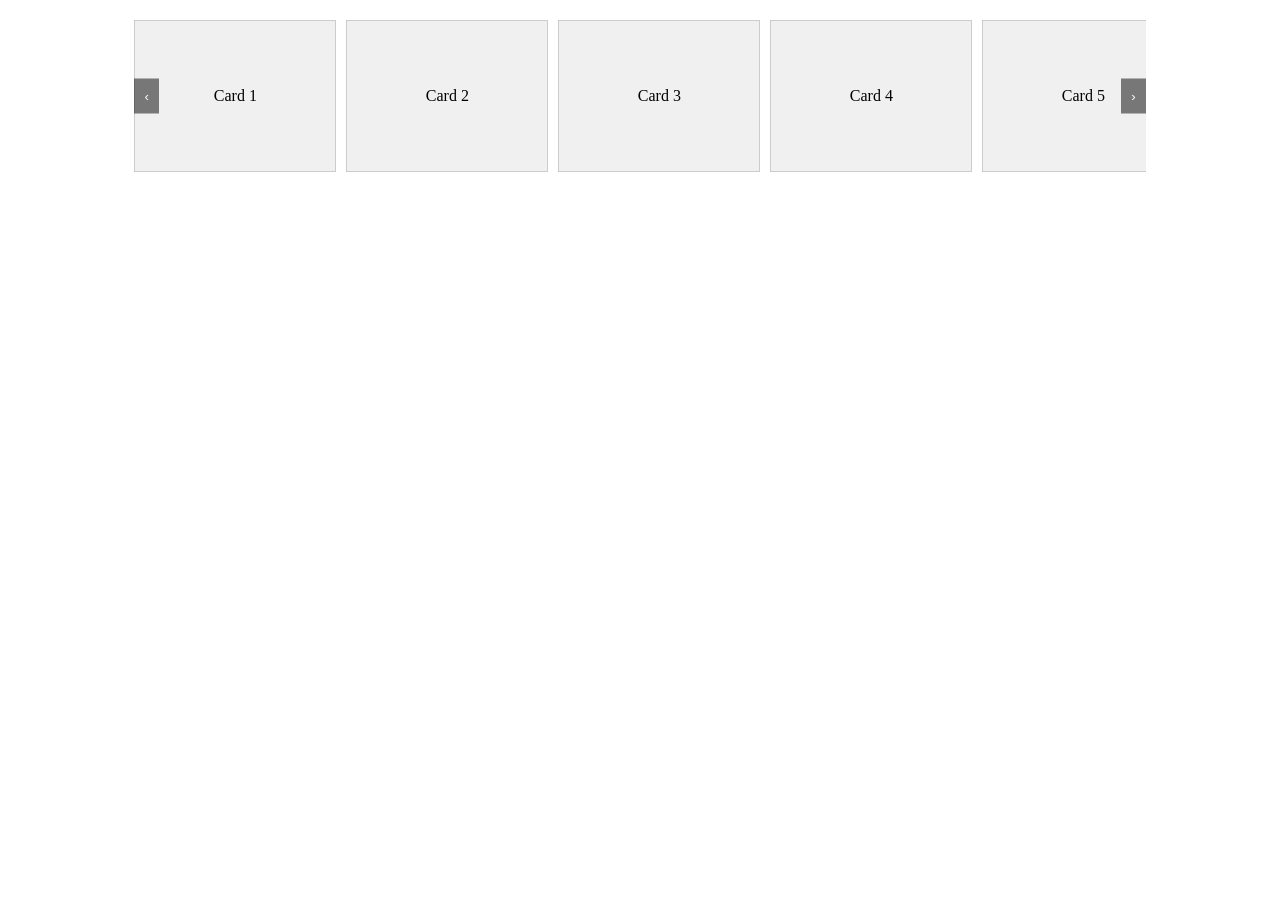
==== index2.html @ 409188e1 "first commit" ====
<!DOCTYPE html>
<html>
<head>
<title>Card Carousel</title>
<style>
.carousel-container {
  width: 80%;
  margin: 20px auto;
  overflow: hidden;
  position: relative;
}

.carousel-wrapper {
  display: flex;
  transition: transform 0.3s ease-in-out;
}

.card {
  min-width: 200px;
  height: 150px;
  background-color: #f0f0f0;
  border: 1px solid #ccc;
  margin-right: 10px;
  display: flex;
  justify-content: center;
  align-items: center;
}

.carousel-btn {
  position: absolute;
  top: 50%;
  transform: translateY(-50%);
  background-color: rgba(0, 0, 0, 0.5);
  color: white;
  border: none;
  padding: 10px;
  cursor: pointer;
}

.prev-btn {
  left: 0;
}

.next-btn {
  right: 0;
}
</style>
</head>
<body>

<div class="carousel-container">
  <div class="carousel-wrapper">
    <div class="card">Card 1</div>
    <div class="card">Card 2</div>
    <div class="card">Card 3</div>
    <div class="card">Card 4</div>
    <div class="card">Card 5</div>
     <div class="card">Card 5</div>
      <div class="card">Card 5</div>
       <div class="card">Card 5</div>
        <div class="card">Card 5</div>
        
  </div>
  <button class="carousel-btn prev-btn" onclick="moveCarousel(-1)">&#8249;</button>
  <button class="carousel-btn next-btn" onclick="moveCarousel(1)">&#8250;</button>
</div>

<script>
const carouselWrapper = document.querySelector('.carousel-wrapper');
const cards = document.querySelectorAll('.card');
let cardWidth = cards[0].offsetWidth + 10; // Card width + margin
let currentIndex = 0;

function moveCarousel(direction) {
  currentIndex += direction;
  if (currentIndex < 0) {
    currentIndex = cards.length - 1;
  } else if (currentIndex >= cards.length) {
    currentIndex = 0;
  }
  updateCarousel();
}

function updateCarousel() {
  carouselWrapper.style.transform = `translateX(${-currentIndex * cardWidth}px)`;
}
</script>

</body>
</html>
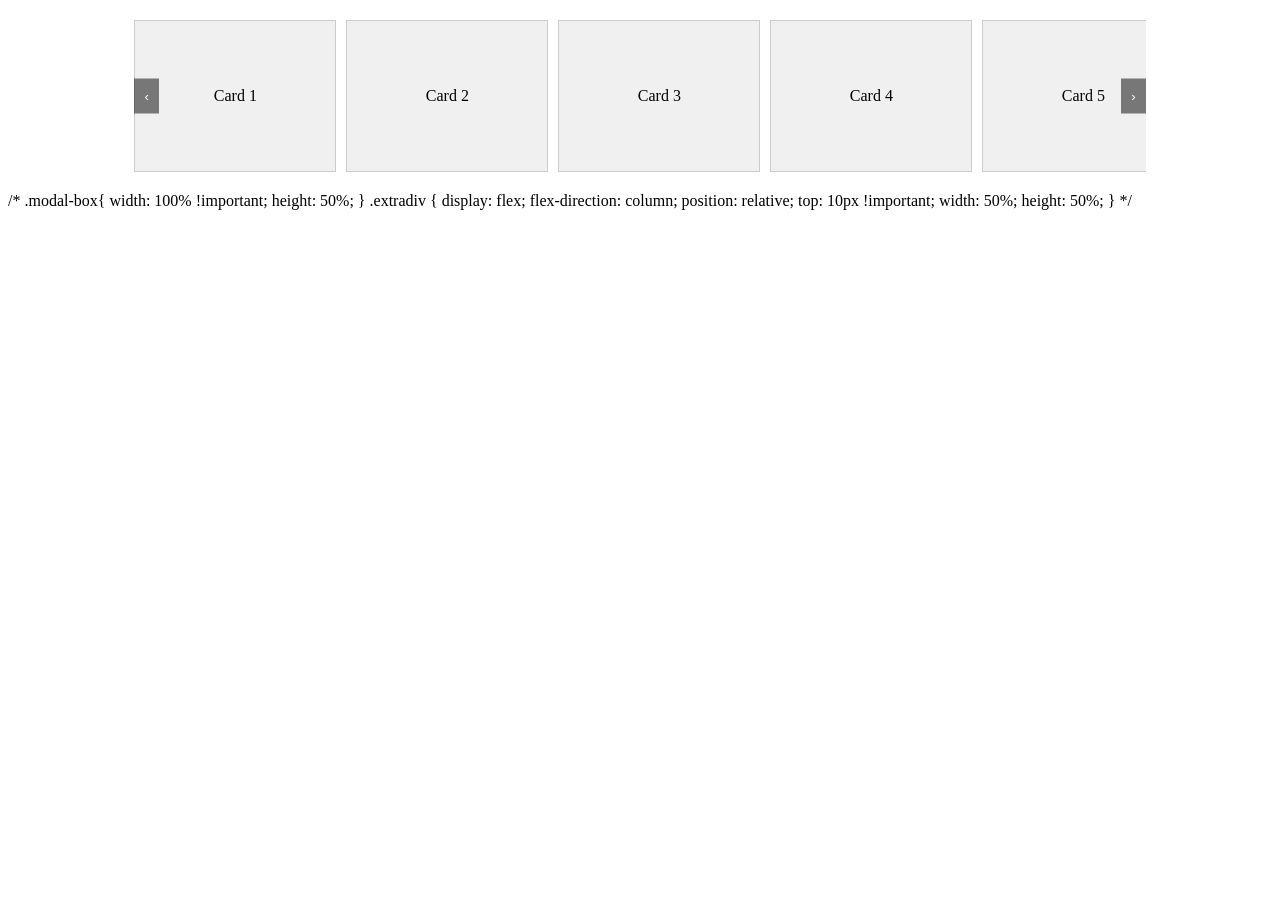
==== commit f0b6d180: "Improved Responsiveness" ====
--- a/index2.html
+++ b/index2.html
@@ -87,4 +87,28 @@
 </script>
 
 </body>
-</html>+</html>
+
+
+
+
+
+
+
+
+
+
+    /* .modal-box{
+        width: 100% !important;
+        height: 50%;
+    }
+
+    .extradiv {
+            display: flex;
+            flex-direction: column;
+            position: relative;
+            top: 10px !important;
+            width: 50%;
+            height: 50%;
+           
+        } */
